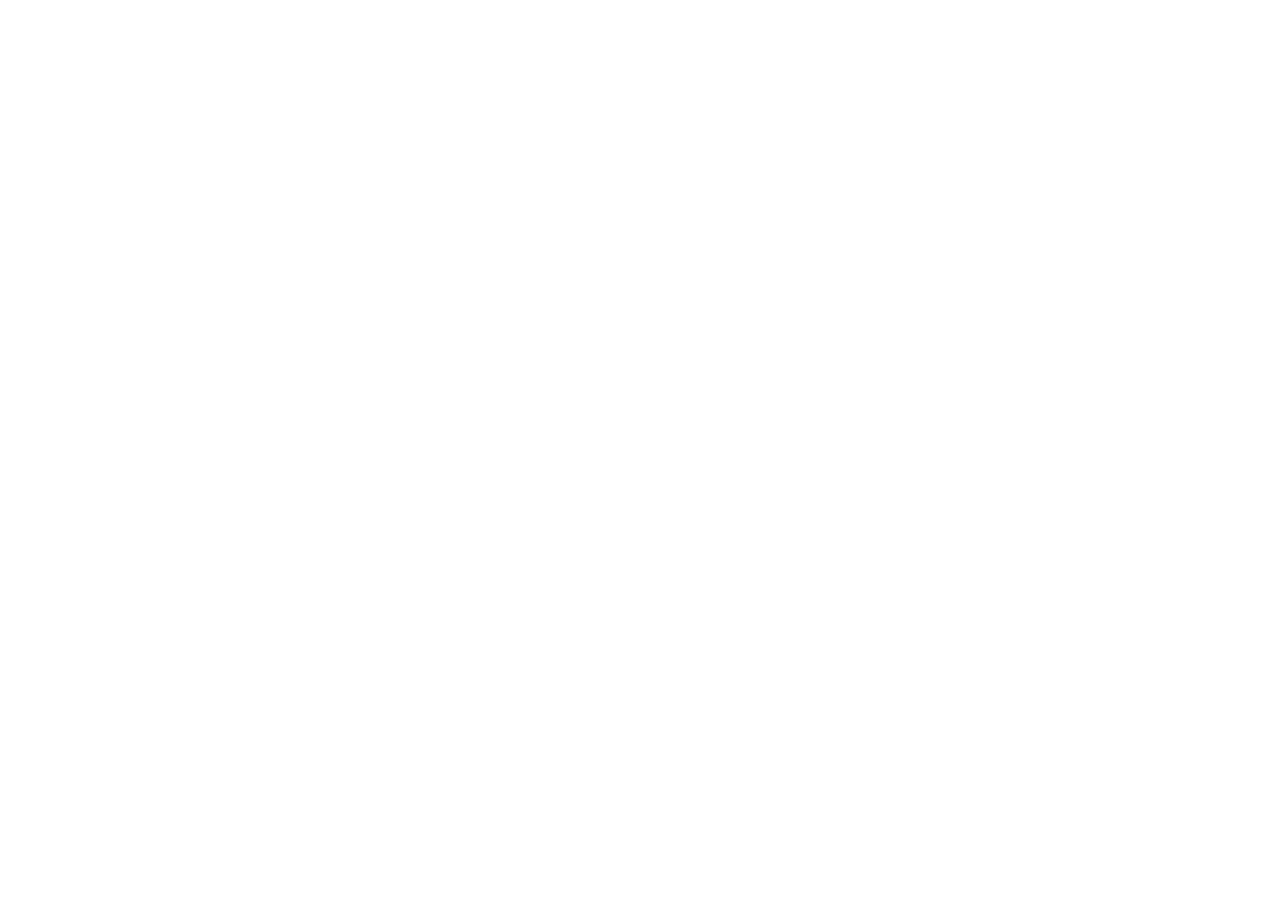
==== async_await_promise_practice/index.html @ ad7c2d7b "updated loops file" ====
<!DOCTYPE html>
<html lang="en">
<head>
    <meta charset="UTF-8">
    <meta http-equiv="X-UA-Compatible" content="IE=edge">
    <meta name="viewport" content="width=device-width, initial-scale=1.0">
    <title>Document</title>
</head>
<body>
    <script src="app.js"></script>
</body>
</html>
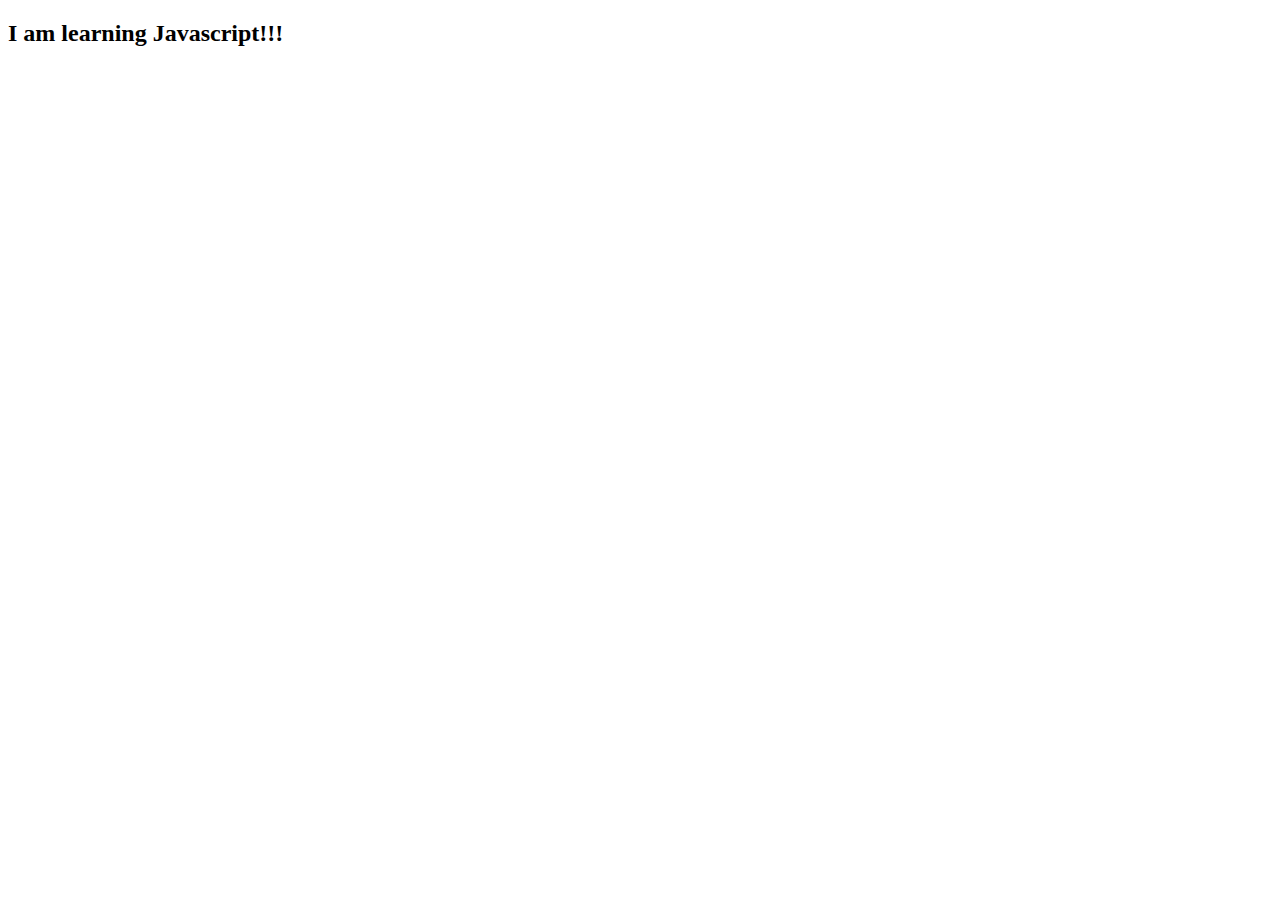
==== commit 1ded7291: "learnt about callbacks and callback hell" ====
--- a/async_await_promise_practice/index.html
+++ b/async_await_promise_practice/index.html
@@ -7,6 +7,7 @@
     <title>Document</title>
 </head>
 <body>
+    <H2>I am learning Javascript!!!</H2>
     <script src="app.js"></script>
 </body>
 </html>